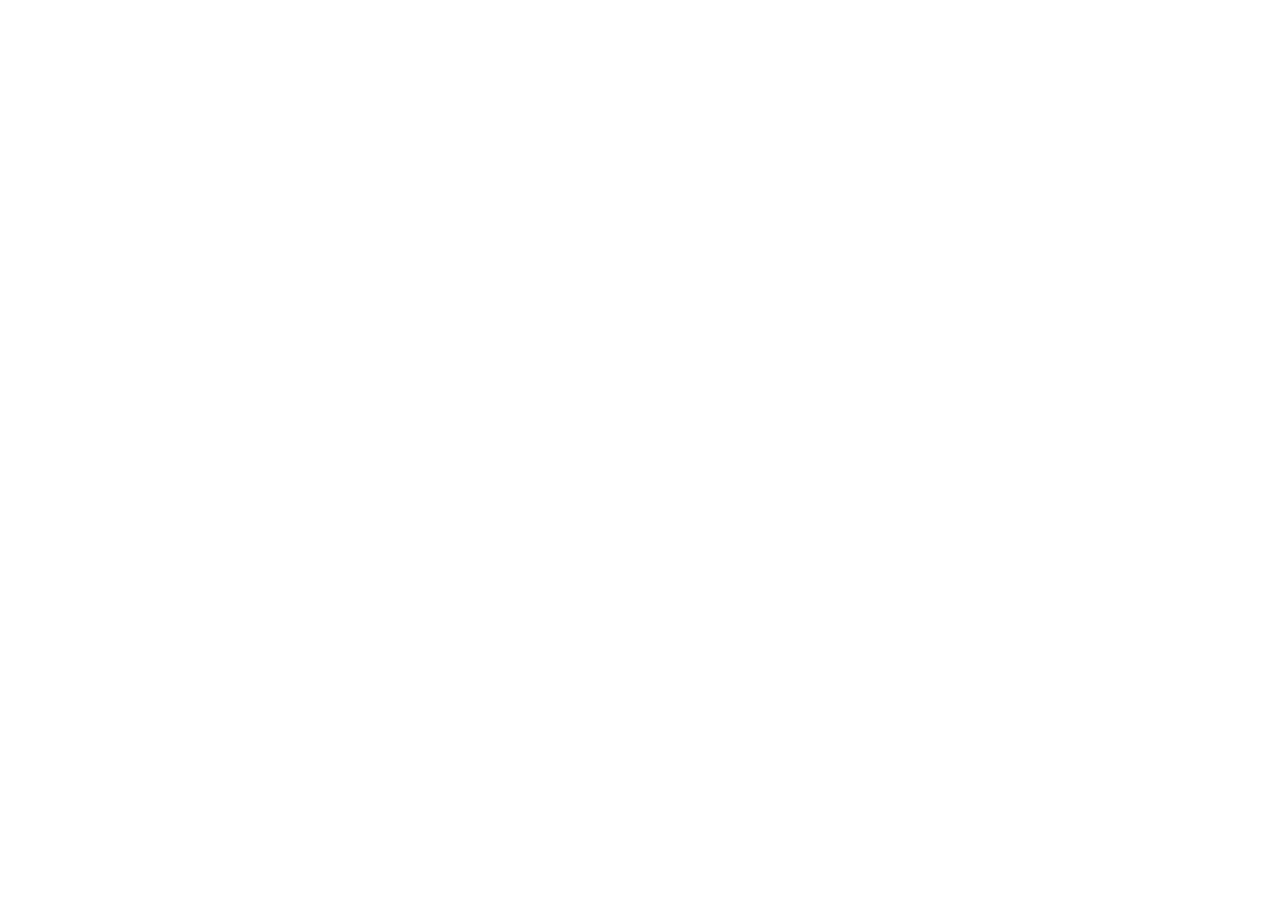
==== about.html @ 1d33551f "Update about.html" ====
<!DOCTYPE html>
<html lang="en">

<head>
    <meta charset="UTF-8">
    <meta name="viewport" content="width=device-width, initial-scale=1.0">
    <title>ZynteraLabs - More On Us</title>
    <meta name="description" content="ZynteraLabs: Innovative software and digital solutions for the modern world.">

    <!-- Google Fonts -->
    <link href="https://fonts.googleapis.com/css2?family=Roboto:wght@400;500;700&family=Orbitron:wght@500;700&display=swap" rel="stylesheet">

    <!-- Favicon -->
    <link rel="icon" type="image/png" href="favicon.png">

    <!-- External Stylesheet -->
    <link rel="stylesheet" href="css/indexstyles.css">
    <link rel="stylesheet" href="css/aboutstyles.css">
</head>
    
<body>
    
</body>
    
<footer> 
</footer>
    
</html>
---- css/indexstyles.css ----
/* =========================
   GLOBAL RESET
========================= */
* {
    margin: 0;
    padding: 0;
    box-sizing: border-box;
}

body {
    font-family: 'Roboto', sans-serif;
    background: radial-gradient(circle at top left, #111827, #0b0f19 60%);
    color: #ffffff;
    line-height: 1.6;
    scroll-behavior: smooth;
}

h1, h2, h3, h4 {
    font-family: 'Orbitron', sans-serif;
}

.container {
    width: 90%;
    max-width: 1200px;
    margin: auto;
}

.section {
    padding: 110px 0;
    border-bottom: 1px solid rgba(255,255,255,0.04);
}

.dark-section {
    background: rgba(255,255,255,0.02);
    backdrop-filter: blur(10px);
}

/* =========================
   STICKY NAVBAR
========================= */

header {
    position: sticky;
    top: 0;
    z-index: 1000;
    backdrop-filter: blur(15px);
    background: rgba(10, 15, 30, 0.6);
    display: flex;
    justify-content: space-between;
    align-items: center;
    padding: 20px 5%;
    border-bottom: 1px solid rgba(255,255,255,0.05);
}

.logo {
    font-size: 1.8rem;
    letter-spacing: 2px;
    background: linear-gradient(90deg, #7c3aed, #06b6d4);
    -webkit-background-clip: text;
    -webkit-text-fill-color: transparent;
}

nav a {
    margin-left: 30px;
    font-weight: 500;
    color: #cbd5e1;
    transition: transform 0.3s ease, color 0.3s ease;
    display: inline-block; /* important for smooth transform */
    vertical-align: middle; /* helps remove weird subpixel artifacts */
    position: relative; /* optional for pseudo-elements */
    text-decoration: none;
}

nav a:hover {
    color: #00f5d4;
    transform: translateY(5px);
}

nav a::after {
    content: "";
    position: absolute;
    bottom: -20px;           /* distance below text */
    left: 0%;          /* full width of the text */
    height: 3.5px;            /* thickness of underline */
    background: #00f5d4;
    transform: scaleX(0);   /* start hidden */
    transform-origin: center; /* grow from center */
    transition: transform 0.3s ease;
    border-radius: 50px;
}


nav a:hover::after {
    transform: scaleX(1);
    width: 100%;
}

/* =========================
   HERO SECTION WITH VIDEO
========================= */
.hero-video-hero {
    position: relative;
    height: 90vh;
    width: 100%;
    overflow: hidden;
}

/* Background video */
.hero-bg-video {
    position: absolute;
    top: 0;
    left: 50%;
    width: 100%;
    min-width: 100%;
    height: auto;
    transform: translateX(-50%);
    object-fit: cover;
    z-index: 0;
    filter: brightness(40%); /* dark overlay for readability */
}

/* Dark overlay for text readability */
.hero-overlay {
    position: absolute;
    top: 0;
    left: 0;
    width: 100%;
    height: 100%;
    background: rgba(0, 0, 0, 0.5);
    z-index: 1;
}

/* Hero content */
.hero-content {
    position: relative;
    z-index: 2;
    text-align: center;
    color: #fff;
    padding: 0 2rem;
    max-width: 900px;
    margin: auto;
    top: 50%;
    transform: translateY(-50%);
}

.hero-content h1 {
    font-size: 3.4rem;
    margin-bottom: 15px;
    line-height: 1.2;
}

.hero-content span {
    background: linear-gradient(90deg, #7c3aed, #06b6d4);
    -webkit-background-clip: text;
    -webkit-text-fill-color: transparent;
}

.hero-content p {
    font-size: 1.25rem;
    margin-bottom: 30px;
    color: #ccc;
}

/* Buttons */
.hero-buttons {
    display: flex;
    justify-content: center;
    gap: 20px;
}

.hero-content button {
    padding: 14px 32px;
    border-radius: 50px;
    font-weight: 600;
    cursor: pointer;
    transition: 0.3s ease;
}

/* Primary button */
.hero-content button:first-child {
    background: linear-gradient(90deg, #7c3aed, #06b6d4);
    color: #fff;
}
.hero-content button:first-child:hover {
    transform: translateY(-3px);
    box-shadow: 0 8px 20px rgba(124, 58, 237, 0.4);
}

/* Secondary button */
.secondary-btn {
    background: transparent;
    border: 2px solid #7c3aed;
    color: #7c3aed;
}
.secondary-btn:hover {
    background: #7c3aed;
    color: #fff;
}

/* Responsive */
@media (max-width: 768px) {
    .hero-content h1 {
        font-size: 2.4rem;
    }
    .hero-content p {
        font-size: 1.1rem;
    }
    .hero-buttons {
        flex-direction: column;
        gap: 15px;
    }
}

/* =========================
   STATS
========================= */

.stats {
    display: flex;
    justify-content: space-between;
    text-align: center;
    padding: 80px 0;
}

.stat-box h2 {
    font-size: 2.8rem;
    background: linear-gradient(90deg, #7c3aed, #06b6d4);
    -webkit-background-clip: text;
    -webkit-text-fill-color: transparent;
}

.stat-box p {
    color: #94a3b8;
    margin-top: 10px;
}

/* =========================
   CARDS (Glass Effect)
========================= */

.service-card,
.project-card,
.industry-card {
    background: rgba(255,255,255,0.05);
    backdrop-filter: blur(12px);
    padding: 40px;
    border-radius: 16px;
    transition: 0.4s ease;
    border: 1px solid rgba(255,255,255,0.06);
    box-shadow: 0 10px 30px rgba(0,0,0,0.4);
}

.service-card:hover,
.project-card:hover,
.industry-card:hover {
    transform: translateY(-8px);
    border: 1px solid #7c3aed;
}

.service-grid,
.project-grid,
.industry-grid {
    display: grid;
    grid-template-columns: repeat(auto-fit, minmax(250px, 1fr));
    gap: 30px;
    margin-top: 50px;
}

.service-card h3,
.project-card h3 {
    margin-bottom: 15px;
    color: #ffffff;
}

.service-card p,
.project-card p {
    color: #94a3b8;
}

/* =========================
   WHY SECTION
========================= */

.why-list {
    list-style: none;
    margin-top: 40px;
}

.why-list li {
    margin-bottom: 15px;
    color: #cbd5e1;
}

/* =========================
   TESTIMONIAL
========================= */

.testimonial {
    margin-top: 40px;
    max-width: 700px;
    font-style: italic;
    color: #cbd5e1;
}

.testimonial span {
    display: block;
    margin-top: 15px;
    font-weight: 600;
    color: #7c3aed;
}

/* =========================
   CTA SECTION
========================= */

.cta-section {
    background: linear-gradient(90deg, #7c3aed, #06b6d4);
    padding: 100px 0;
    text-align: center;
    color: white;
}

.cta-section button {
    padding: 15px 35px;
    border-radius: 50px;
    border: none;
    margin-top: 20px;
    font-weight: 600;
    background: white;
    color: #7c3aed;
    transition: 0.3s;
}

.cta-section button:hover {
    transform: scale(1.05);
}

/* =========================
   FOOTER
========================= */

.footer {
    background: #0b0f19;
    padding: 80px 0 20px;
}

.footer-grid {
    display: grid;
    grid-template-columns: repeat(auto-fit, minmax(250px, 1fr));
    gap: 40px;
}

.footer h3, .footer h4 {
    margin-bottom: 20px;
    color: #7c3aed;
}

.footer p {
    color: #94a3b8;
    margin-bottom: 10px;
}

.footer-bottom {
    text-align: center;
    margin-top: 50px;
    border-top: 1px solid rgba(255,255,255,0.05);
    padding-top: 20px;
    color: #64748b;
}

/* =========================
   RESPONSIVE
========================= */

@media (max-width: 768px) {
    .stats {
        flex-direction: column;
        gap: 40px;
    }

    .hero h1 {
        font-size: 2.3rem;
    }

    nav {
        display: none; /* Later you can add mobile menu */
    }
}
---- css/aboutstyles.css ----

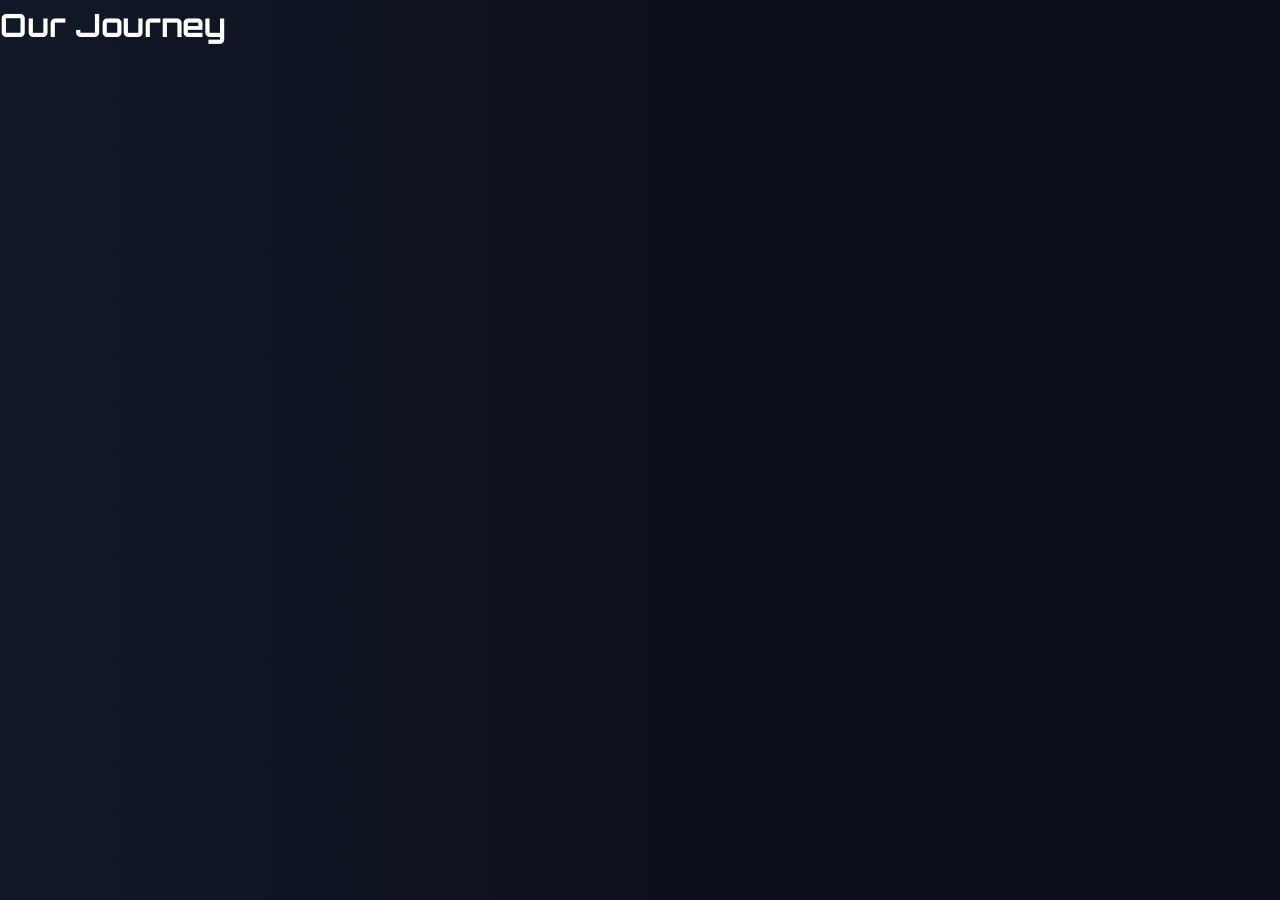
==== commit cfc6480a: "Update about.html" ====
--- a/about.html
+++ b/about.html
@@ -19,10 +19,11 @@
 </head>
     
 <body>
-    
+    <h1>Our Journey</h1>
 </body>
     
 <footer> 
+    
 </footer>
     
 </html>
